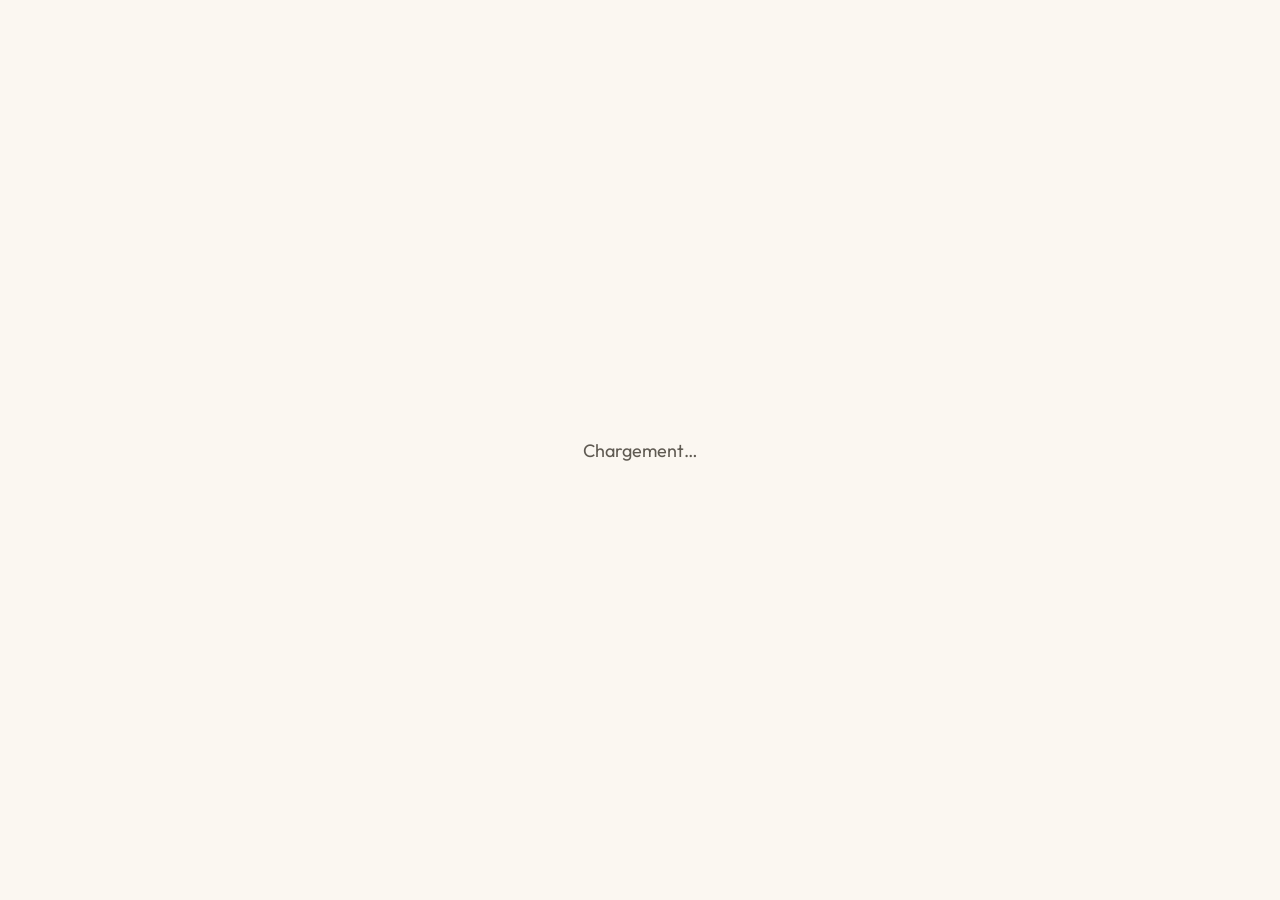
==== tablette.html @ 0823ff86 "Appli Famille v1.0 : téléphone + écran tablette Co-Authored-By: Claude Opus 5.5 <noreply@anthropic.c" ====
<!doctype html>
<html lang="fr">
<head>
<meta charset="utf-8">
<meta name="viewport" content="width=device-width, initial-scale=1, viewport-fit=cover">
<meta name="theme-color" content="#FBF7F1">
<meta name="mobile-web-app-capable" content="yes">
<title>Écran Famille</title>
<link rel="manifest" href="tablette.webmanifest">
<link rel="icon" href="icons/icone-192.png">
<link rel="preconnect" href="https://fonts.googleapis.com">
<link rel="preconnect" href="https://fonts.gstatic.com" crossorigin>
<link rel="stylesheet" href="https://fonts.googleapis.com/css2?family=Outfit:wght@200;300;400;500;600;700&display=swap">
<link rel="stylesheet" href="css/tablette.css">
</head>
<body>
<div id="cadre"><div id="scene"><div class="accueil"><p>Chargement…</p></div></div></div>
<script type="module" src="js/tablette.js"></script>
</body>
</html>
---- css/tablette.css ----
/* Écran tablette — conçu en 1280 × 800 puis mis à l'échelle de l'écran */
:root { --encre: #2E2A25; --doux: #5F5A52; --pale: #6B655C; --trait: #EDE4D6; --creux: #F6F1EA; --accent: #6D5BD0; --accent-doux: #ECEAFB; --accent-texte: #4A3DA8; --fond: #FBF7F1; }
* { box-sizing: border-box; -webkit-tap-highlight-color: transparent; }
html, body { margin: 0; height: 100%; overflow: hidden; background: var(--fond); font-family: 'Outfit', system-ui, sans-serif; color: var(--encre); }
button, input, select { font: inherit; color: inherit; }
button { cursor: pointer; }
.cache { display: none !important; }
.sr { position: absolute; width: 1px; height: 1px; overflow: hidden; clip: rect(0 0 0 0); }

#cadre { position: fixed; inset: 0; display: flex; align-items: center; justify-content: center; transition: background 2s; }
#scene { width: 1280px; height: 800px; transform-origin: center center; position: relative; flex-shrink: 0; }

.ecran { position: absolute; inset: 0; padding: 30px 44px; display: flex; flex-direction: column; gap: 20px; }
header.haut { display: flex; align-items: flex-end; justify-content: space-between; }
.horloge { display: flex; align-items: flex-end; gap: 28px; }
.heure { font-size: 104px; line-height: .8; font-weight: 200; letter-spacing: -4px; }
.heure .dp { color: var(--accent); font-weight: 400; }
.date { display: flex; flex-direction: column; gap: 4px; padding-bottom: 4px; }
.date b { font-size: 30px; font-weight: 500; }
.date > span { font-size: 22px; font-weight: 300; color: var(--doux); }
.pastilles { display: flex; gap: 6px; margin-top: 8px; flex-wrap: nowrap; }
.pp { display: flex; align-items: center; gap: 5px; padding: 5px 10px; border-radius: 999px; background: #fff; box-shadow: inset 0 0 0 1px var(--trait); font-size: 13px; white-space: nowrap; }
.pp.ajd { background: var(--accent); color: #fff; box-shadow: none; }
.pp .pt { width: 8px; height: 8px; border-radius: 50%; }

.meteo { display: flex; align-items: stretch; background: #fff; border-radius: 24px; padding: 14px 8px; box-shadow: 0 1px 0 var(--trait); }
.meteo > div { display: flex; align-items: center; gap: 10px; padding: 0 14px; }
.meteo small, .meteo strong { white-space: nowrap; }
.meteo .desc { max-width: 150px; overflow: hidden; text-overflow: ellipsis; display: block; }
.meteo .sep { width: 1px; padding: 0; background: var(--trait); }
.meteo .col { display: flex; flex-direction: column; }
.meteo small { font-size: 13px; color: var(--pale); }
.meteo strong { font-size: 22px; font-weight: 500; line-height: 1.1; }
.meteo .temp { font-size: 34px; font-weight: 300; line-height: 1; }

.agenda { background: #fff; border-radius: 28px; padding: 18px 26px 20px; display: flex; flex-direction: column; gap: 10px; box-shadow: 0 1px 0 var(--trait); height: 370px; flex-shrink: 0; }
.barre-outils { display: flex; align-items: center; justify-content: space-between; }
.vues { display: flex; gap: 4px; background: var(--creux); border-radius: 14px; padding: 4px; }
.vues button { height: 40px; padding: 0 18px; border: none; border-radius: 11px; background: transparent; color: var(--doux); font-size: 15px; font-weight: 500; }
.vues button[aria-selected="true"] { background: #fff; color: var(--encre); font-weight: 600; box-shadow: 0 1px 2px rgba(60, 40, 10, .12); }
.outils { display: flex; align-items: center; gap: 14px; font-size: 15px; color: var(--doux); }
.btn { height: 44px; padding: 0 16px; border: none; border-radius: 14px; background: var(--accent-doux); color: var(--accent-texte); font-size: 15px; font-weight: 600; display: inline-flex; align-items: center; gap: 8px; }
.btn.fort { background: var(--accent); color: #fff; }
.btn.ecoute { animation: pulse 1.2s infinite; }
.btn.rond { width: 44px; padding: 0; justify-content: center; background: var(--creux); color: var(--doux); }
@keyframes pulse { 0% { box-shadow: 0 0 0 0 var(--accent); } 100% { box-shadow: 0 0 0 14px transparent; } }

.axe { position: relative; height: 40px; margin-left: 132px; }
.axe span { position: absolute; top: 0; font-size: 13px; color: var(--pale); transform: translateX(-50%); white-space: nowrap; }
.axe .soleil { top: 18px; display: flex; align-items: center; gap: 4px; font-size: 12px; font-weight: 600; color: #A8481F; }
.axe .maint { top: 16px; background: var(--accent); color: #fff; font-size: 11px; font-weight: 600; letter-spacing: .6px; padding: 3px 10px; border-radius: 999px; }
.couloirs { position: relative; display: flex; flex-direction: column; gap: 8px; flex: 1; min-height: 0; }
.couloir { display: flex; align-items: center; flex: 1; min-height: 0; max-height: 62px; }
.nom { width: 132px; display: flex; flex-direction: column; }
.nom b { display: flex; align-items: center; gap: 8px; font-weight: 500; font-size: 17px; }
.nom b i { width: 12px; height: 12px; border-radius: 50%; }
.nom small { font-size: 12px; color: var(--pale); padding-left: 20px; }
.piste { flex: 1; position: relative; height: 100%; background-color: var(--creux); border-radius: 14px; overflow: hidden; }
.nuit { position: absolute; top: 0; bottom: 0; background: rgba(90, 110, 175, .12); }
.trait-h { position: absolute; top: 0; bottom: 0; width: 1px; background: #EAE1D3; }
.rdv { position: absolute; border-radius: 11px; color: #fff; padding: 0 10px; display: flex; flex-direction: column; justify-content: center; overflow: hidden; border: none; text-align: left; }
.rdv span { font-size: 12px; opacity: .92; white-space: nowrap; display: flex; align-items: center; gap: 4px; }
.rdv b { font-size: 15px; font-weight: 500; white-space: nowrap; overflow: hidden; text-overflow: ellipsis; }
.rdv.passe { opacity: 1; }
.rdv .prog { position: absolute; left: 0; bottom: 0; height: 4px; background: rgba(255, 255, 255, .6); }
.ligne-maint { position: absolute; top: -6px; bottom: -6px; width: 3px; border-radius: 2px; background: var(--accent); pointer-events: none; }

.vue-semaine { flex: 1; display: grid; grid-template-columns: repeat(7, minmax(0, 1fr)); gap: 8px; min-height: 0; }
.vue-semaine .j { background: var(--creux); border-radius: 16px; padding: 10px; display: flex; flex-direction: column; gap: 6px; overflow: hidden; }
.vue-semaine .j.auj { box-shadow: inset 0 0 0 2px var(--accent); background: #fff; }
.vue-semaine h3 { margin: 0 0 2px; font-size: 15px; font-weight: 600; }
.vue-semaine .e { display: flex; gap: 6px; align-items: flex-start; font-size: 13px; line-height: 1.25; }
.vue-semaine .e i { width: 8px; height: 8px; border-radius: 50%; margin-top: 4px; flex-shrink: 0; }
.vue-mois { flex: 1; display: grid; grid-template-columns: repeat(7, minmax(0, 1fr)); grid-auto-rows: 1fr; gap: 4px; min-height: 0; }
.vue-mois .t { font-size: 12px; color: var(--pale); text-align: center; font-weight: 600; }
.vue-mois .c { border-radius: 10px; background: var(--creux); padding: 4px 8px; font-size: 14px; display: flex; justify-content: space-between; align-items: flex-start; }
.vue-mois .c.hors { opacity: .4; }
.vue-mois .c.auj { background: var(--accent); color: #fff; }
.vue-mois .pts { display: flex; gap: 2px; flex-wrap: wrap; justify-content: flex-end; max-width: 50px; }
.vue-mois .pts i { width: 7px; height: 7px; border-radius: 50%; }

.cartes { flex: 1; display: grid; grid-template-columns: repeat(4, minmax(0, 1fr)); gap: 18px; min-height: 0; }
.carte { background: #fff; border-radius: 28px; padding: 16px 20px; display: flex; flex-direction: column; gap: 8px; min-height: 0; box-shadow: 0 1px 0 var(--trait); overflow: hidden; }
.carte h2 { margin: 0; font-size: 22px; font-weight: 500; display: flex; justify-content: space-between; align-items: center; }
.carte h2 small { color: var(--pale); font-weight: 300; font-size: 22px; }
.puces { display: flex; flex-wrap: wrap; gap: 8px; }
.puce { padding: 7px 13px; border-radius: 999px; background: var(--creux); font-size: 16px; display: inline-flex; align-items: center; gap: 6px; }
.etq { font-size: 11px; font-weight: 600; color: var(--accent-texte); background: var(--accent-doux); padding: 2px 7px; border-radius: 999px; }
.carte.notes { background: #F1EEFB; box-shadow: none; }
.carte.notes h2 { color: #2F2580; }
.mininote { background: #fff; border-radius: 16px; padding: 9px 14px; display: flex; flex-direction: column; gap: 2px; }
.mininote span { font-size: 15px; display: -webkit-box; -webkit-line-clamp: 1; -webkit-box-orient: vertical; overflow: hidden; }
.mininote small { font-size: 12px; font-weight: 500; }
.rap { display: flex; align-items: center; gap: 12px; }
.rap .ic { width: 40px; height: 40px; border-radius: 12px; display: flex; align-items: center; justify-content: center; flex-shrink: 0; background: #ECEAFB; color: #4A3DA8; }
.rap .tx { display: flex; flex-direction: column; min-width: 0; }
.rap .tx b { font-size: 16px; font-weight: 500; white-space: nowrap; overflow: hidden; text-overflow: ellipsis; }
.rap .tx small { font-size: 13px; color: var(--pale); }
.carte.anniv { background: #FCE3D3; color: #4A2410; box-shadow: none; justify-content: space-between; }
.carte.anniv .gros { display: flex; align-items: center; gap: 16px; }
.carte.anniv .gros > div { min-width: 0; }
.carte.anniv .gros span { white-space: nowrap; overflow: hidden; text-overflow: ellipsis; }
.carte.anniv .gros b { font-size: 56px; font-weight: 200; line-height: 1; color: #A8481F; }
.vide { color: var(--pale); font-size: 15px; }

/* Fenêtres */
.voile { position: absolute; inset: 0; background: rgba(30, 20, 10, .4); display: flex; align-items: center; justify-content: center; z-index: 30; }
.fen { width: 620px; max-height: 720px; overflow: auto; background: var(--fond); border-radius: 28px; padding: 26px 30px; display: flex; flex-direction: column; gap: 16px; }
.fen h2 { margin: 0; font-size: 26px; font-weight: 500; display: flex; justify-content: space-between; align-items: center; }
.champ { display: flex; flex-direction: column; gap: 6px; font-size: 15px; font-weight: 500; }
.champ input, .champ select { height: 54px; padding: 0 16px; border-radius: 14px; border: 1px solid #DCD2C3; background: #fff; font-size: 18px; font-weight: 400; }
.rangee { display: flex; gap: 12px; }
.rangee > * { flex: 1; }
.choix { display: flex; gap: 8px; flex-wrap: wrap; }
.choix label { display: inline-flex; align-items: center; gap: 8px; height: 48px; padding: 0 16px; border-radius: 999px; border: 1px solid #DCD2C3; background: #fff; font-size: 17px; cursor: pointer; }
.choix input { width: 20px; height: 20px; accent-color: var(--accent); }
.gros-btn { height: 56px; border: none; border-radius: 16px; background: var(--accent); color: #fff; font-size: 18px; font-weight: 600; padding: 0 24px; }
.gros-btn.second { background: var(--creux); color: var(--encre); }
.gros-btn.danger { background: transparent; color: #B3261E; }
.code { font-size: 56px; letter-spacing: .3em; text-align: center; font-weight: 300; }
.erreur { background: #FBE4E2; color: #8C1D18; border-radius: 14px; padding: 12px 16px; font-size: 16px; }
.info { background: var(--accent-doux); color: var(--accent-texte); border-radius: 14px; padding: 12px 16px; font-size: 16px; }
.toast { position: absolute; left: 50%; bottom: 36px; transform: translateX(-50%); background: #3A332B; color: #FBF7F1; padding: 14px 20px; border-radius: 18px; font-size: 18px; z-index: 40; display: flex; gap: 14px; align-items: center; box-shadow: 0 8px 24px rgba(0, 0, 0, .25); }
.toast button { background: none; border: none; color: inherit; font-weight: 700; text-decoration: underline; font-size: 18px; }

/* Accueil (connexion) */
.accueil { position: absolute; inset: 0; display: flex; align-items: center; justify-content: center; }
.accueil .boite { width: 520px; display: flex; flex-direction: column; gap: 18px; }
.accueil h1 { margin: 0; font-size: 36px; font-weight: 400; text-align: center; }
.accueil p { margin: 0; text-align: center; color: var(--doux); font-size: 18px; }

/* Veille */
.veille { position: absolute; inset: 0; background: #2A2420; color: #fff; overflow: hidden; z-index: 20; }
.veille .photo { position: absolute; inset: 0; background-size: cover; background-position: center; opacity: 0; transition: opacity 2.5s; }
.veille .photo.vis { opacity: 1; }
.veille .bulle { position: absolute; padding: 22px 30px; border-radius: 28px; background: rgba(46, 36, 28, .55); backdrop-filter: blur(6px); -webkit-backdrop-filter: blur(6px); }
.veille .h { font-size: 88px; line-height: .9; font-weight: 200; letter-spacing: -3px; }
.veille .h .dp { color: #B7ADF5; font-weight: 400; }
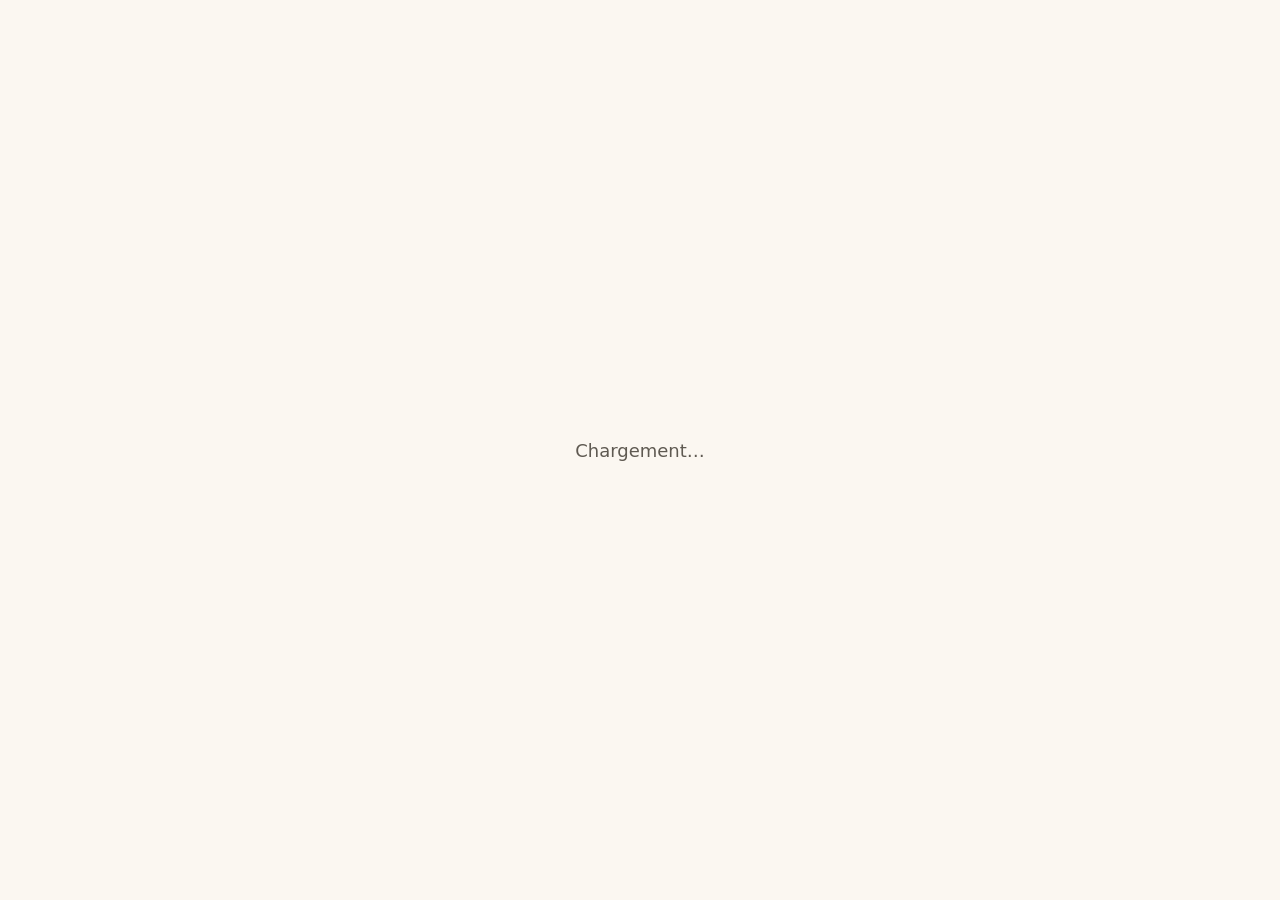
==== commit b66726d2: "Sécurité : politique CSP, script de thème externalisé, .gitignore Co-Authored-By: Claude Opus 5.5 <n" ====
--- a/tablette.html
+++ b/tablette.html
@@ -2,6 +2,8 @@
 <html lang="fr">
 <head>
 <meta charset="utf-8">
+<meta http-equiv="Content-Security-Policy" content="default-src 'self'; script-src 'self' https://cdn.jsdelivr.net 'wasm-unsafe-eval'; worker-src 'self' blob:; connect-src 'self' https://*.supabase.co wss://*.supabase.co https://api.open-meteo.com https://cdn.jsdelivr.net; img-src 'self' data: blob: https://*.supabase.co; style-src 'self' 'unsafe-inline' https://fonts.googleapis.com; font-src https://fonts.gstatic.com; media-src 'self' blob:; object-src 'none'; base-uri 'self'; form-action 'self'">
+<meta name="referrer" content="no-referrer">
 <meta name="viewport" content="width=device-width, initial-scale=1, viewport-fit=cover">
 <meta name="theme-color" content="#FBF7F1">
 <meta name="mobile-web-app-capable" content="yes">
--- a/css/tablette.css
+++ b/css/tablette.css
@@ -18,7 +18,7 @@
 .date { display: flex; flex-direction: column; gap: 4px; padding-bottom: 4px; }
 .date b { font-size: 30px; font-weight: 500; }
 .date > span { font-size: 22px; font-weight: 300; color: var(--doux); }
-.pastilles { display: flex; gap: 6px; margin-top: 8px; flex-wrap: nowrap; }
+.pastilles { display: flex; gap: 6px; margin-top: 8px; flex-wrap: wrap; max-width: 480px; }
 .pp { display: flex; align-items: center; gap: 5px; padding: 5px 10px; border-radius: 999px; background: #fff; box-shadow: inset 0 0 0 1px var(--trait); font-size: 13px; white-space: nowrap; }
 .pp.ajd { background: var(--accent); color: #fff; box-shadow: none; }
 .pp .pt { width: 8px; height: 8px; border-radius: 50%; }
@@ -37,7 +37,7 @@
 .barre-outils { display: flex; align-items: center; justify-content: space-between; }
 .vues { display: flex; gap: 4px; background: var(--creux); border-radius: 14px; padding: 4px; }
 .vues button { height: 40px; padding: 0 18px; border: none; border-radius: 11px; background: transparent; color: var(--doux); font-size: 15px; font-weight: 500; }
-.vues button[aria-selected="true"] { background: #fff; color: var(--encre); font-weight: 600; box-shadow: 0 1px 2px rgba(60, 40, 10, .12); }
+.vues button[aria-selected="true"] { background: #EEEBFC; color: var(--accent-texte); font-weight: 600; box-shadow: 0 1px 2px rgba(60, 40, 10, .12); }
 .outils { display: flex; align-items: center; gap: 14px; font-size: 15px; color: var(--doux); }
 .btn { height: 44px; padding: 0 16px; border: none; border-radius: 14px; background: var(--accent-doux); color: var(--accent-texte); font-size: 15px; font-weight: 600; display: inline-flex; align-items: center; gap: 8px; }
 .btn.fort { background: var(--accent); color: #fff; }
@@ -117,7 +117,9 @@
 .gros-btn { height: 56px; border: none; border-radius: 16px; background: var(--accent); color: #fff; font-size: 18px; font-weight: 600; padding: 0 24px; }
 .gros-btn.second { background: var(--creux); color: var(--encre); }
 .gros-btn.danger { background: transparent; color: #B3261E; }
-.code { font-size: 56px; letter-spacing: .3em; text-align: center; font-weight: 300; }
+.code { font-size: 56px; letter-spacing: .3em; text-align: center; font-weight: 300; transition: filter .2s; }
+.code.flou { filter: blur(12px); user-select: none; -webkit-user-select: none; }
+.gros-btn:disabled { opacity: .45; }
 .erreur { background: #FBE4E2; color: #8C1D18; border-radius: 14px; padding: 12px 16px; font-size: 16px; }
 .info { background: var(--accent-doux); color: var(--accent-texte); border-radius: 14px; padding: 12px 16px; font-size: 16px; }
 .toast { position: absolute; left: 50%; bottom: 36px; transform: translateX(-50%); background: #3A332B; color: #FBF7F1; padding: 14px 20px; border-radius: 18px; font-size: 18px; z-index: 40; display: flex; gap: 14px; align-items: center; box-shadow: 0 8px 24px rgba(0, 0, 0, .25); }
@@ -136,3 +138,112 @@
 .veille .bulle { position: absolute; padding: 22px 30px; border-radius: 28px; background: rgba(46, 36, 28, .55); backdrop-filter: blur(6px); -webkit-backdrop-filter: blur(6px); }
 .veille .h { font-size: 88px; line-height: .9; font-weight: 200; letter-spacing: -3px; }
 .veille .h .dp { color: #B7ADF5; font-weight: 400; }
+
+/* Navigation de l'agenda */
+.fleches { display: flex; gap: 6px; }
+.gauche { display: flex; align-items: center; gap: 12px; }
+.periode { font-weight: 600; color: #1F4E79; font-size: 18px; white-space: nowrap; background: #DCEBFA; padding: 9px 18px; border-radius: 14px; box-shadow: inset 0 2px 4px rgba(31, 78, 121, .18), inset 0 -1px 0 rgba(255, 255, 255, .7); }
+.vue-semaine .j, .vue-mois .c, .carte.clic { cursor: pointer; }
+.vue-semaine .j:active, .vue-mois .c:active { box-shadow: inset 0 0 0 2px var(--accent); }
+.carte.clic:active { transform: scale(.985); }
+.carte.clic { transition: transform .1s; }
+
+/* Pages plein écran (courses, notes, rappels) */
+.page { position: absolute; inset: 0; z-index: 15; background: var(--fond); display: flex; flex-direction: column; padding: 30px 44px; gap: 18px; }
+.page header { display: flex; align-items: center; justify-content: space-between; }
+.page h1 { margin: 0; font-size: 40px; font-weight: 400; }
+.page h1 small { font-size: 24px; color: var(--pale); font-weight: 300; }
+.page .outils { display: flex; gap: 12px; align-items: center; }
+.btn.rond.grand { width: 60px; height: 60px; border-radius: 50%; background: #fff; box-shadow: 0 1px 4px rgba(60, 40, 10, .15); color: var(--encre); }
+.btn.rond.rouge { color: #B3261E; }
+.btn.rond.actif { color: var(--accent-texte); background: var(--accent-doux); }
+.page-corps { flex: 1; overflow-y: auto; display: flex; flex-direction: column; gap: 16px; padding-bottom: 20px; }
+.ajout-p { display: flex; gap: 12px; }
+.ajout-p input { flex: 1; height: 60px; padding: 0 20px; border-radius: 16px; border: 1px solid #DCD2C3; background: #fff; font-size: 19px; }
+.ajout-p .gros-btn { height: 60px; display: inline-flex; align-items: center; gap: 8px; }
+.colonnes { display: grid; grid-template-columns: repeat(2, minmax(0, 1fr)); gap: 24px; align-items: start; }
+.colonnes > div { display: flex; flex-direction: column; gap: 10px; }
+.colonnes h3 { margin: 0 0 4px; font-size: 14px; font-weight: 600; letter-spacing: 1px; text-transform: uppercase; color: var(--pale); }
+.ligne-p { display: flex; align-items: center; gap: 10px; background: #fff; border-radius: 18px; padding: 8px 10px 8px 18px; min-height: 64px; box-shadow: 0 1px 0 var(--trait); }
+.ligne-p label { flex: 1; min-width: 0; display: flex; align-items: center; gap: 14px; cursor: pointer; min-height: 48px; }
+.ligne-p input[type=checkbox] { width: 26px; height: 26px; accent-color: var(--accent); flex-shrink: 0; }
+.ligne-p .tx { display: flex; flex-direction: column; min-width: 0; }
+.ligne-p .tx b { font-size: 19px; font-weight: 500; white-space: nowrap; overflow: hidden; text-overflow: ellipsis; }
+.ligne-p .tx small { font-size: 14px; color: var(--pale); }
+.ligne-p .pt { width: 12px; height: 12px; border-radius: 50%; flex-shrink: 0; }
+.ligne-p.fait { background: var(--creux); box-shadow: none; }
+.ligne-p.fait .tx b { color: var(--pale); }
+.grille-notes { display: grid; grid-template-columns: repeat(3, minmax(0, 1fr)); gap: 16px; }
+.note-p { background: #fff; border-radius: 22px; padding: 14px 16px 10px 20px; display: flex; flex-direction: column; gap: 8px; box-shadow: 0 1px 0 var(--trait); }
+.note-p p { margin: 0; font-size: 19px; line-height: 1.4; white-space: pre-wrap; overflow-wrap: anywhere; flex: 1; }
+.note-p .haut-n, .note-p .bas-n { display: flex; justify-content: space-between; align-items: center; }
+.note-p .haut-n small { font-size: 14px; font-weight: 500; }
+.note-p .etiq { font-size: 13px; padding: 4px 10px; border-radius: 999px; background: var(--creux); color: var(--doux); }
+.note-p .bas-n span { display: flex; gap: 6px; }
+
+#fen .fen { max-height: 760px; overflow-y: auto; }
+#fen .fen > * { flex-shrink: 0; }
+
+.meteo.clic { cursor: pointer; }
+.meteo.clic:active { transform: scale(.98); }
+.meteo-2j { display: grid; grid-template-columns: 1fr 1fr; gap: 20px; }
+.mcarte { background: #fff; border-radius: 28px; padding: 24px 26px; display: flex; flex-direction: column; gap: 18px; box-shadow: 0 1px 0 var(--trait); }
+.mhaut { display: flex; gap: 18px; align-items: flex-start; flex-wrap: wrap; }
+.mhaut .col { display: flex; flex-direction: column; min-width: 120px; }
+.mhaut h2 { margin: 0; font-size: 22px; font-weight: 500; }
+.mhaut .grand { font-size: 56px; font-weight: 300; line-height: 1.05; }
+.mhaut .desc, .mj .desc { color: var(--doux); font-size: 16px; }
+.mhaut .infos { display: flex; flex-direction: column; gap: 7px; font-size: 16px; color: var(--doux); margin-left: auto; }
+.mhaut .infos span { display: flex; align-items: center; gap: 7px; }
+.mhaut .infos b { color: var(--encre); font-weight: 600; }
+.mheures { display: flex; justify-content: space-between; gap: 6px; background: var(--creux); border-radius: 20px; padding: 12px 10px; }
+.mheures div { display: flex; flex-direction: column; align-items: center; gap: 4px; min-width: 44px; }
+.mheures small { color: var(--pale); font-size: 13px; }
+.mheures b { font-size: 17px; font-weight: 600; }
+.meteo-sem { display: grid; grid-template-columns: repeat(7, 1fr); gap: 14px; }
+.mj { background: #fff; border-radius: 24px; padding: 20px 10px; display: flex; flex-direction: column; align-items: center; gap: 10px; text-align: center; box-shadow: 0 1px 0 var(--trait); }
+.mj.auj { background: #EEEBFC; }
+.mj b { font-size: 18px; font-weight: 600; }
+.mj .mm strong { font-size: 26px; font-weight: 600; }
+.mj .mm span { font-size: 20px; color: var(--pale); }
+.mj small { display: flex; align-items: center; gap: 4px; color: var(--doux); font-size: 14px; }
+
+.btn.rond.aide { font-size: 20px; font-weight: 700; background: var(--accent-doux); color: var(--accent-texte); }
+.aide-grille { display: grid; grid-template-columns: 1fr 1fr; gap: 18px; }
+.acarte { background: #fff; border-radius: 24px; padding: 20px 24px; box-shadow: 0 1px 0 var(--trait); display: flex; flex-direction: column; gap: 8px; }
+.acarte h2 { margin: 0; font-size: 22px; font-weight: 500; display: flex; align-items: center; gap: 10px; }
+.acarte .adeb { margin: 0; color: var(--doux); font-size: 15px; }
+.acarte .adeb b { color: var(--encre); font-weight: 600; }
+.acarte ul { margin: 0; padding-left: 20px; font-size: 18px; display: flex; flex-direction: column; gap: 4px; }
+.acarte .aplus { margin: 0; color: var(--pale); font-size: 14px; line-height: 1.45; }
+
+/* Minuteurs */
+#minut { position: absolute; left: 24px; bottom: 24px; z-index: 45; display: flex; flex-direction: column; gap: 10px; pointer-events: none; }
+.minut { pointer-events: auto; display: flex; align-items: center; gap: 12px; background: #fff; border-radius: 20px; padding: 10px 12px 10px 16px; box-shadow: 0 8px 24px rgba(0,0,0,.18); font-size: 18px; position: relative; overflow: hidden; min-width: 300px; }
+.minut::before { content: ''; position: absolute; left: 0; bottom: 0; height: 4px; width: var(--pc); background: var(--accent); }
+.minut .ic { color: var(--accent); display: flex; }
+.minut .mn { flex: 1; color: var(--doux); }
+.minut b { font-size: 26px; font-weight: 600; font-variant-numeric: tabular-nums; }
+.minut.sonne { background: #C8446F; color: #fff; animation: pulse 1s infinite; }
+.minut.sonne .ic, .minut.sonne .mn { color: #fff; }
+/* Articles habituels */
+.habituels { background: #fff; border-radius: 22px; padding: 14px 18px; box-shadow: 0 1px 0 var(--trait); display: flex; flex-direction: column; gap: 10px; }
+.hab-tete { display: flex; align-items: center; justify-content: space-between; }
+.hab-tete h3 { margin: 0; font-size: 18px; font-weight: 600; }
+.hab-tete small { font-weight: 400; color: var(--pale); }
+.hab-liste { display: flex; flex-wrap: wrap; gap: 8px; }
+.hab { display: inline-flex; align-items: center; gap: 6px; height: 40px; padding: 0 14px; border-radius: 999px; border: 1px solid var(--trait); background: var(--creux); color: var(--encre); font-size: 16px; font-weight: 500; }
+.hab.gere { background: #FBEAEA; border-color: #F0CACA; }
+.hab.gere button { border: none; background: none; color: #A8481F; display: flex; padding: 0; }
+/* Messages */
+.pp.msg { background: #E4EEFB; color: #1F4E79; cursor: pointer; }
+.pp.alerte { background: #FDEBD8; color: #9A4A12; cursor: pointer; }
+.grille-msg { display: grid; grid-template-columns: repeat(3, 1fr); gap: 16px; }
+.msg-p { background: #fff; border-radius: 22px; padding: 16px 18px; border-left: 6px solid var(--accent); display: flex; flex-direction: column; gap: 8px; box-shadow: 0 1px 0 var(--trait); }
+.msg-p.lu { opacity: .6; }
+.msg-haut { display: flex; flex-direction: column; }
+.msg-haut b { font-size: 17px; }
+.msg-haut small { color: var(--pale); font-size: 14px; }
+.msg-p p { margin: 0; font-size: 21px; line-height: 1.35; }
+.msg-bas { display: flex; gap: 8px; justify-content: space-between; }
+.fen textarea { font: inherit; font-size: 18px; border: 1px solid var(--trait); border-radius: 14px; padding: 12px 14px; background: #fff; resize: vertical; }
